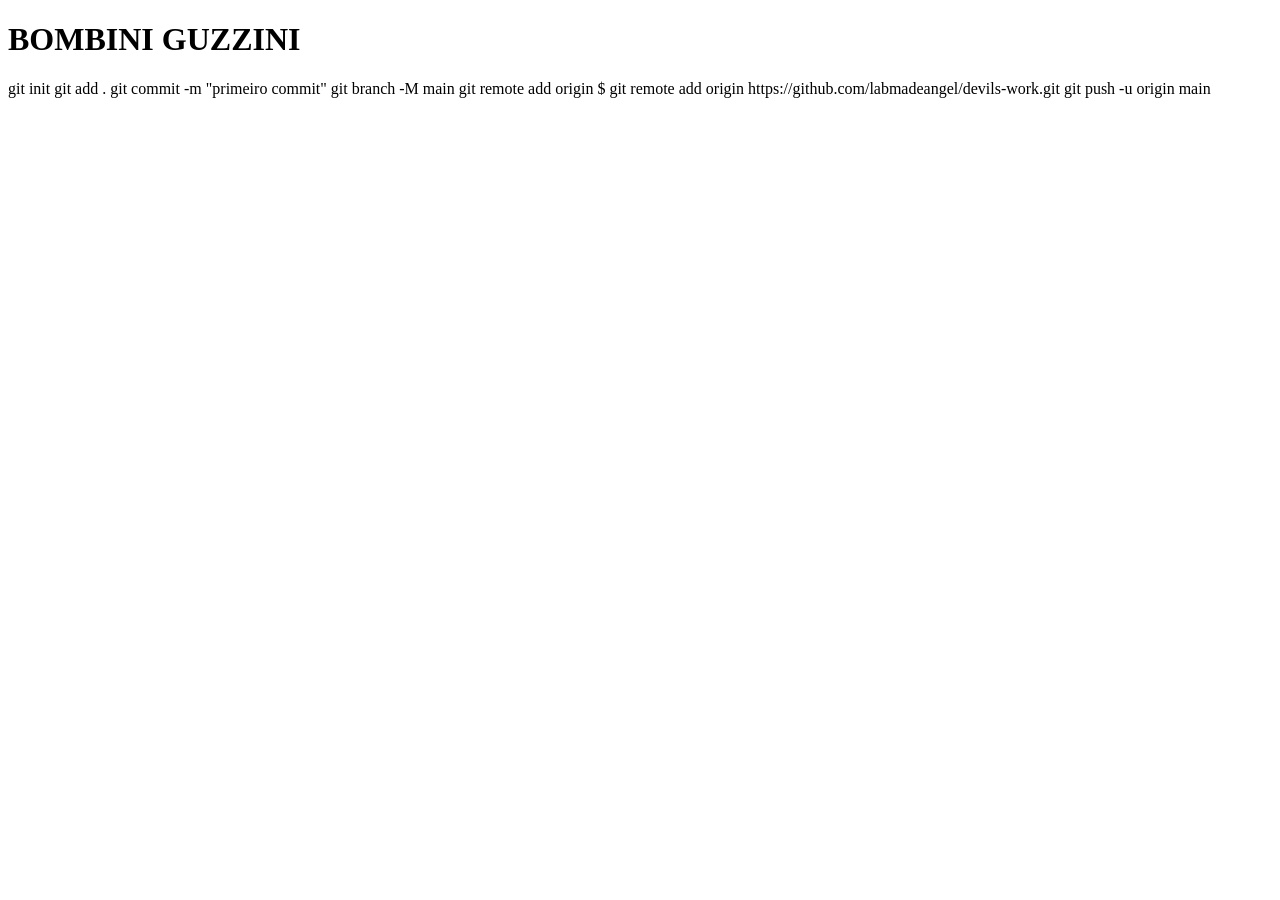
==== index.html @ 942ae287 "Rename ind.html to index.html" ====
<!DOCTYPE html>
<html lang="en">
<head>
  <meta charset="UTF-8">
  <meta name="viewport" content="width=device-width, initial-scale=1.0">
  <title>Document</title>
</head>
<body>
  <header>
    
  </header>

    <H1>BOMBINI GUZZINI</H1>
    git init 
    git add . 
    git commit -m "primeiro commit"
    git branch -M main 
    git remote add origin $ git remote add origin https://github.com/labmadeangel/devils-work.git

    git push -u origin main 
    

</body>
</html>
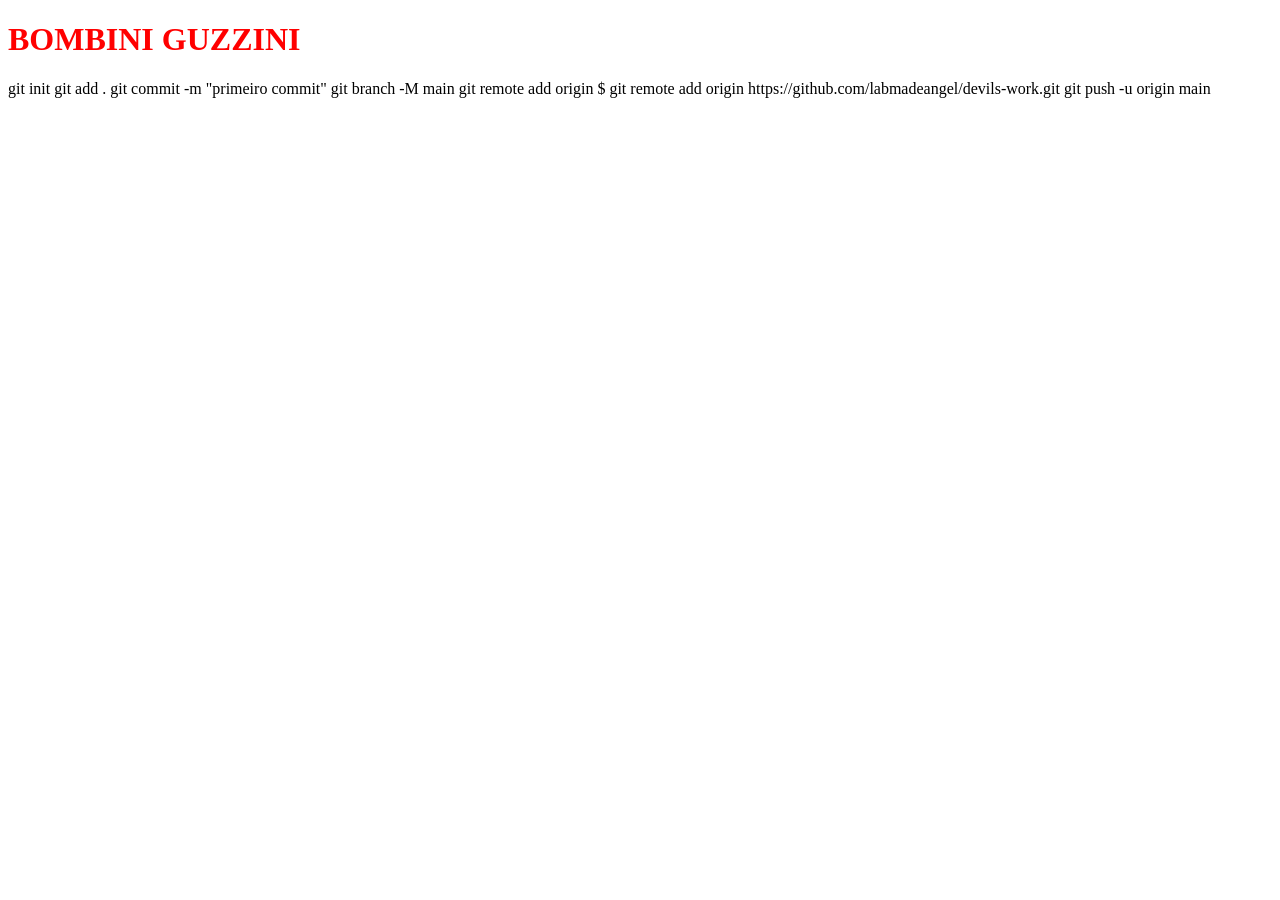
==== commit 6b2fa749: "conectando o ind.css" ====
--- a/index.html
+++ b/index.html
@@ -4,13 +4,15 @@
   <meta charset="UTF-8">
   <meta name="viewport" content="width=device-width, initial-scale=1.0">
   <title>Document</title>
+  <link rel="stylesheet" href="ind.css">
+  
 </head>
 <body>
   <header>
     
   </header>
 
-    <H1>BOMBINI GUZZINI</H1>
+    <h1>BOMBINI GUZZINI</h1>
     git init 
     git add . 
     git commit -m "primeiro commit"
--- a/ind.css
+++ b/ind.css
@@ -0,0 +1,3 @@
+h1 {
+    color: red;
+}
